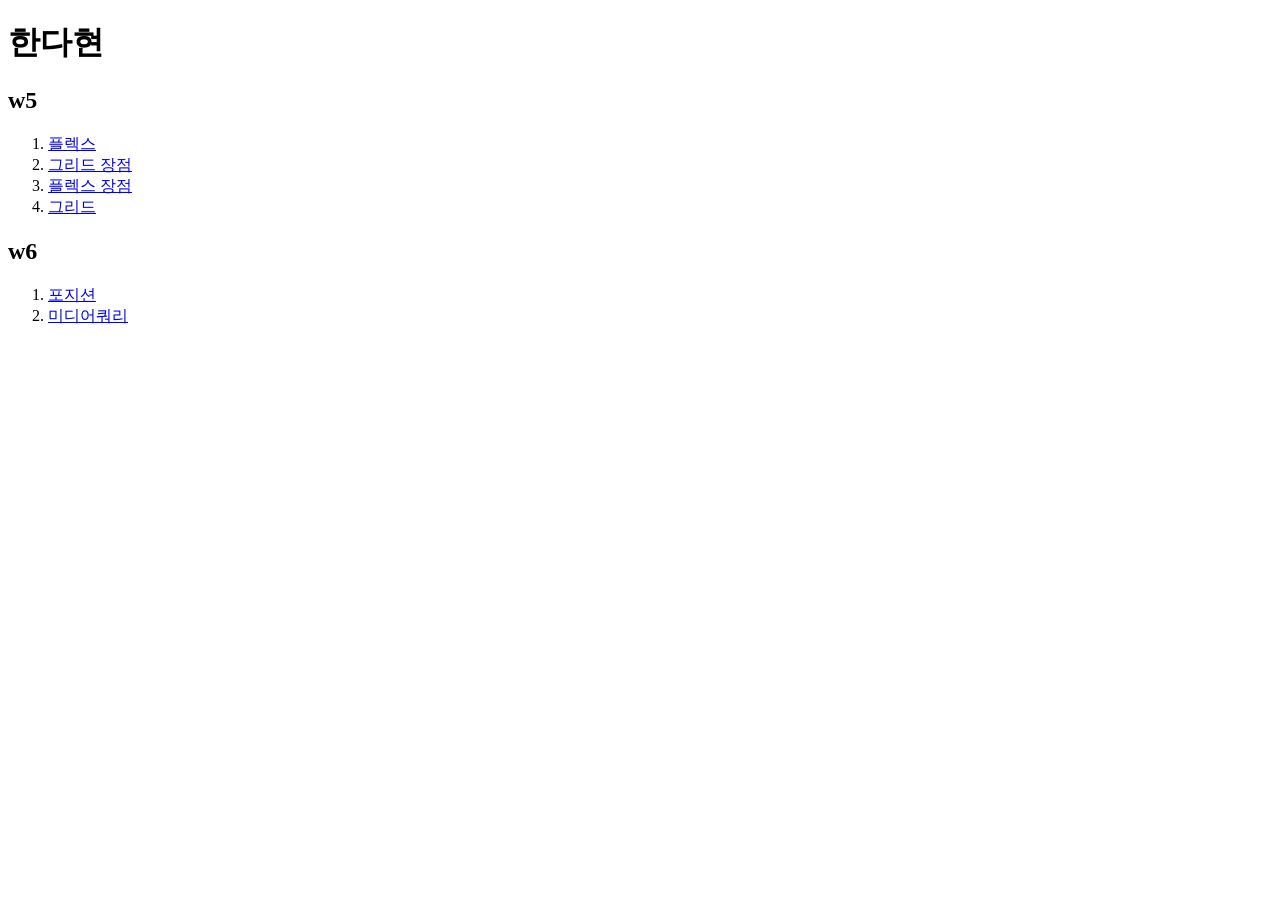
==== index.html @ ec263231 "name" ====
<!doctype html>
<html lang="ko">
  <head>
    <meta charset="UTF-8" />
    <meta name="viewport" content="width=device-width, initial-scale=1.0" />
    <title>Document</title>
  </head>
  <body>
    <h1>한다현</h1>
    <h2>w5</h2>
    <ol>
      <li>
        <a href="./src/w5/code1/index.html">플렉스</a>
      </li>
      <li>
        <a href="./src/w5/code2/index.html">그리드 장점</a>
      </li>
      <li>
        <a href="./src/w5/code3/index.html">플렉스 장점</a>
      </li>
      <li>
        <a href="./src/w5/code4/index.html">그리드</a>
      </li>
    </ol>
    <h2>w6</h2>
    <ol>
      <li>
        <a href="./src/W6/cord1/index.html">포지션</a>
      </li>
      <li>
        <a href="./src/W6/cord1/index.html">미디어쿼리</a>
      </li>
    </ol>
  </body>
</html>
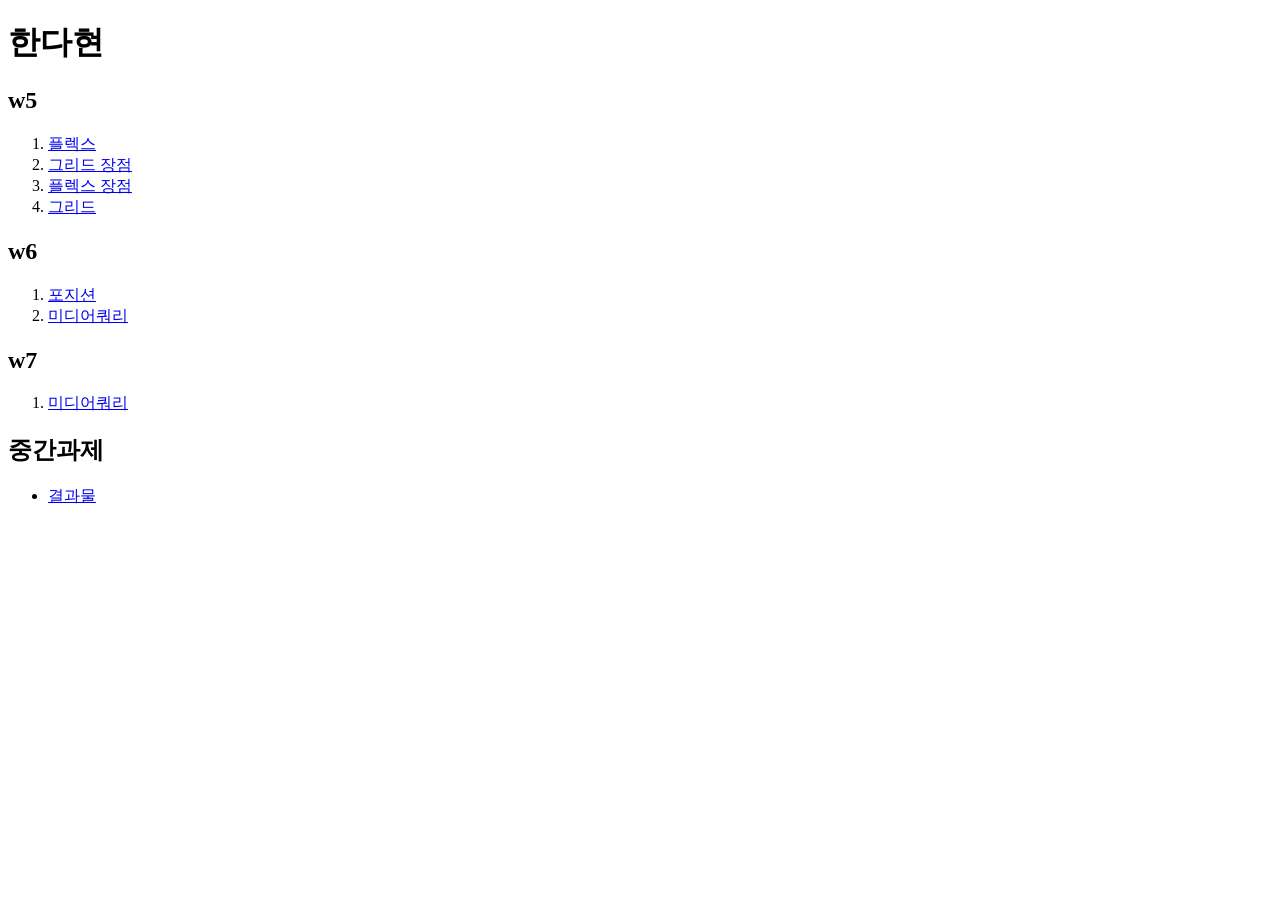
==== commit 7ba73310: "Add responsive design elements and media queries for mobile compatibility" ====
--- a/index.html
+++ b/index.html
@@ -31,5 +31,15 @@
         <a href="./src/W6/cord1/index.html">미디어쿼리</a>
       </li>
     </ol>
+    <h2>w7</h2>
+    <ol>
+      <li>
+        <a href="./src/w7/code1/index.html">미디어쿼리</a>
+      </li>
+    </ol>
+    <h2>중간과제</h2>
+    <ul>
+      <li><a href="./src/mid/index.html">결과물</a></li>
+    </ul>
   </body>
 </html>
